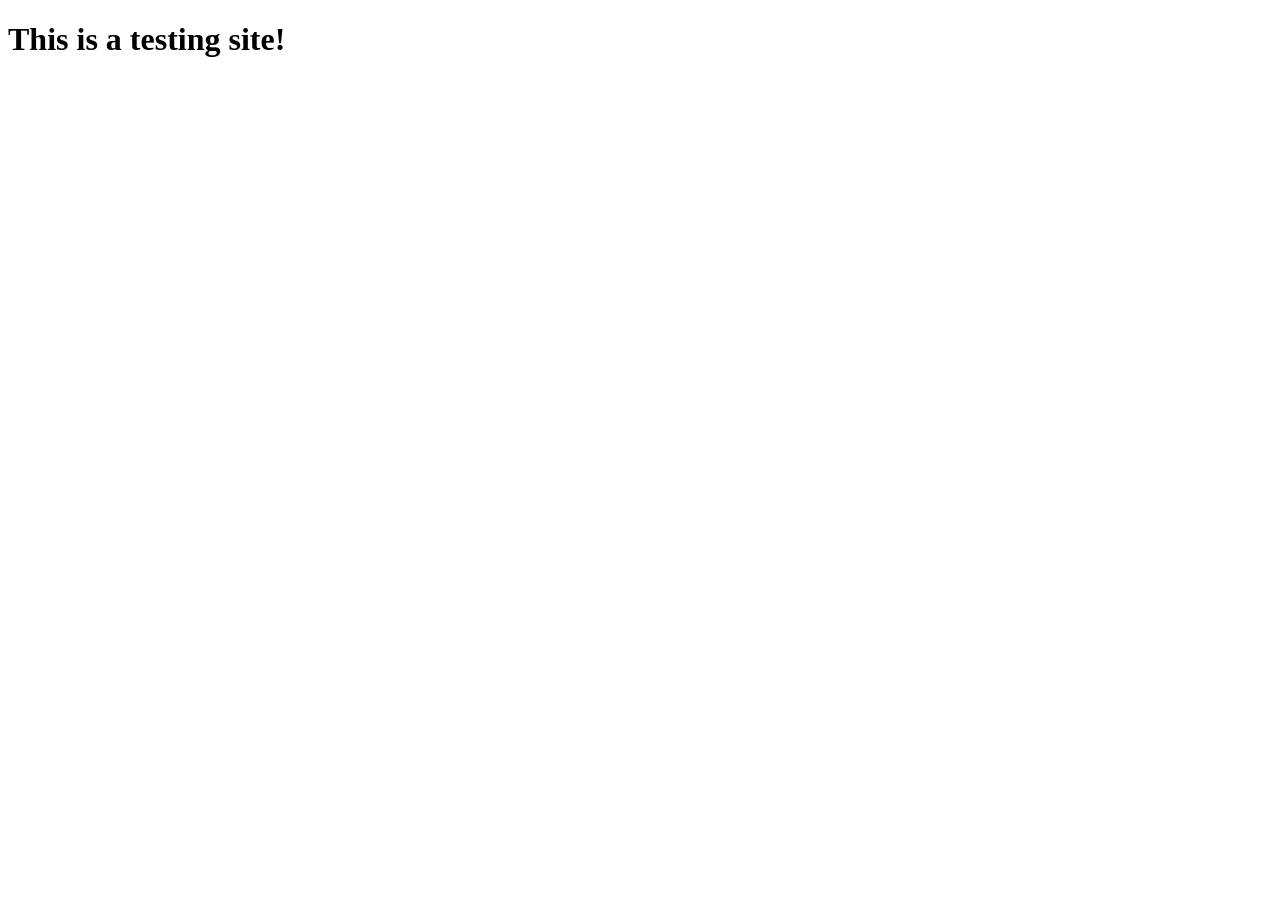
==== index.html @ 0de62410 "Add a homepage!" ====
<!doctype HTML>
<html lang="en">
    <head>
        <meta charset="UTF-8">
        <title>Homepage</title>
        <meta name="viewport" content="width=device-width, initial-scale=1.0">
        <link rel="stylesheet" href="index.css">
    </head>
    <body>
        <div>
            <h1>This is a testing site!</h1>
        </div>
    </body>
</html>
---- index.css ----
:root{
    --foreground: #000000;
    --background: #ffffff;
}
@media (prefers-color-scheme: dark) {
    :root{
        --foreground: #ffffff;
        --background: #000000;
    }
}
body{
    color: var(--foreground);
    background-color: var(--background);
}
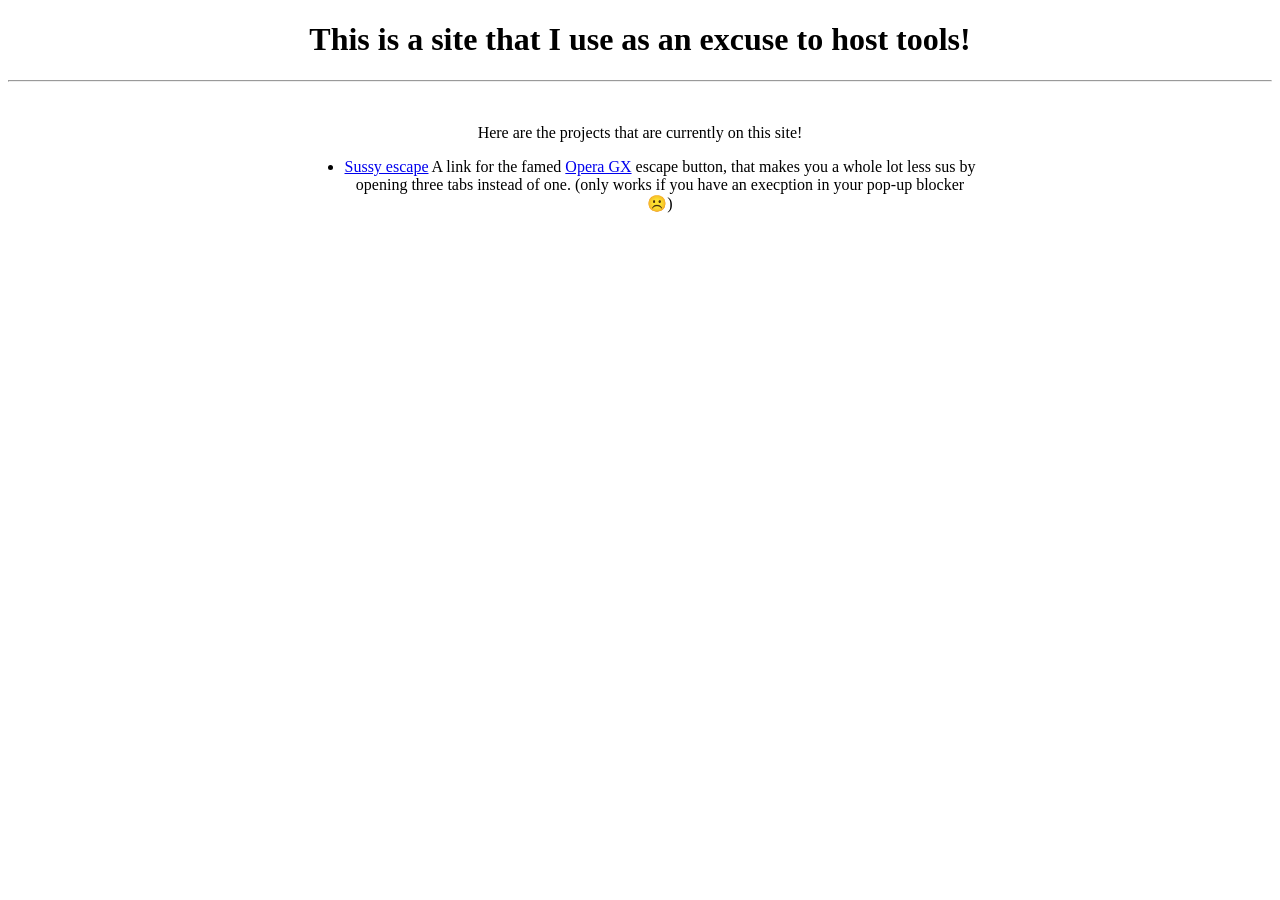
==== commit efbb9627: "Add my first tool!" ====
--- a/index.html
+++ b/index.html
@@ -8,7 +8,15 @@
     </head>
     <body>
         <div>
-            <h1>This is a testing site!</h1>
+            <h1>This is a site that I use as an excuse to host tools!</h1>
+            <hr />
+            <br />
+            <p>Here are the projects that are currently on this site!</p>
+            <ul>
+                <li>
+                    <a href="sussy_escape/">Sussy escape</a> A link for the famed <a href="https://opera.com/gx">Opera GX</a> escape button, that makes you a whole lot less sus by opening three tabs instead of one. (only works if you have an execption in your pop-up blocker &#9785;&#65039;)
+                </li>
+            </ul>
         </div>
     </body>
-</html>+</html>
--- a/index.css
+++ b/index.css
@@ -11,4 +11,10 @@
 body{
     color: var(--foreground);
     background-color: var(--background);
-}+    text-align: center;
+}
+
+ul {
+    width: 50%;
+    margin: auto;
+}
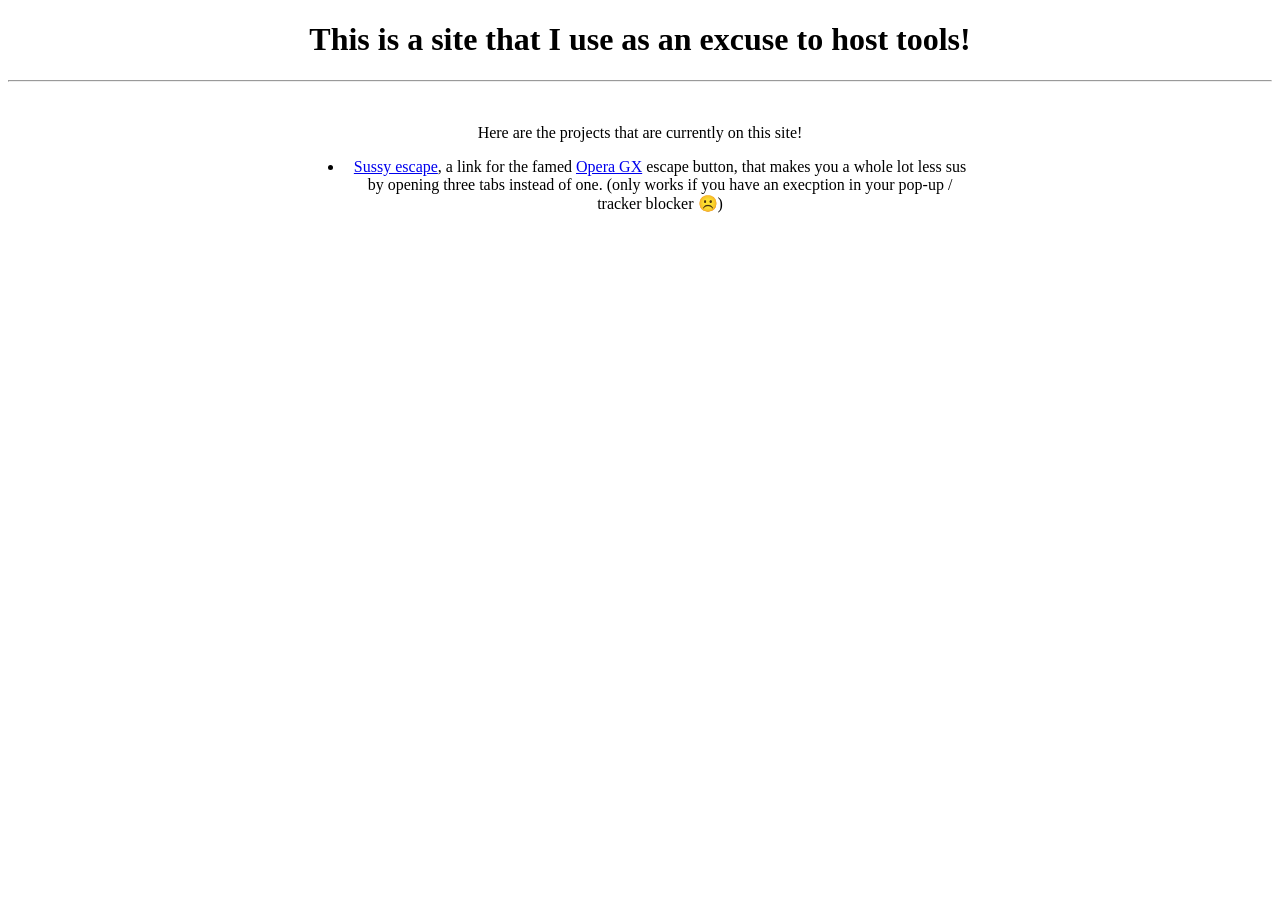
==== commit 52aac165: "fixes" ====
--- a/index.html
+++ b/index.html
@@ -14,7 +14,7 @@
             <p>Here are the projects that are currently on this site!</p>
             <ul>
                 <li>
-                    <a href="sussy_escape/">Sussy escape</a> A link for the famed <a href="https://opera.com/gx">Opera GX</a> escape button, that makes you a whole lot less sus by opening three tabs instead of one. (only works if you have an execption in your pop-up blocker &#9785;&#65039;)
+                    <a href="sussy_escape/">Sussy escape</a>, a link for the famed <a href="https://opera.com/gx">Opera GX</a> escape button, that makes you a whole lot less sus by opening three tabs instead of one. (only works if you have an execption in your pop-up / tracker blocker &#9785;&#65039;)
                 </li>
             </ul>
         </div>
